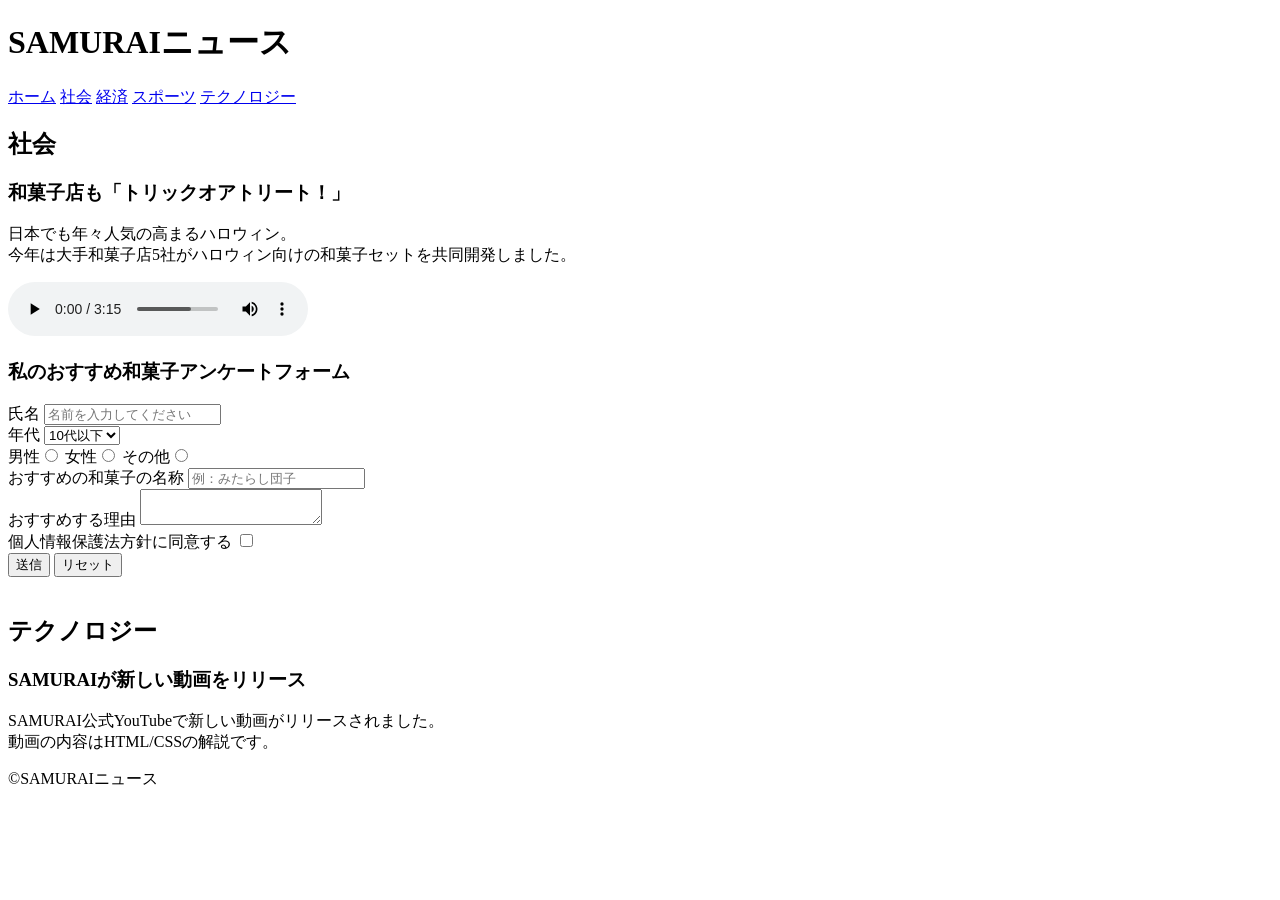
==== kadai_008/kadai_008.html @ 0d327856 "Add files via upload" ====
<!DOCTYPE html>
<html>
<head>
  <title>8章課題</title>
  <meta name="description" content="このページは8章の課題です。">
  <meta charset="UTF-8">
</head> 

<body>
  <header>
    <h1>SAMURAIニュース</h1>
    <nav>
      <a href="https://www.sejuku.net">ホーム</a>
      <a href="https://www.sejuku.net">社会</a>
      <a href="https://www.sejuku.net">経済</a>
      <a href="https://www.sejuku.net">スポーツ</a>
      <a href="https://www.sejuku.net">テクノロジー</a>
    </nav>
  </header>

  <main>
    <section>
    <h2>社会</h2>
    <h3>和菓子店も「トリックオアトリート！」</h3>
    </section>
    <p>日本でも年々人気の高まるハロウィン。
      <br>
      今年は大手和菓子店5社がハロウィン向けの和菓子セットを共同開発しました。
    </p>
    <audio src="ichi.mp3" controls></audio>
    <br>

    <section>
      <h3>私のおすすめ和菓子アンケートフォーム</h3>
    </section>
    <form>
      <label>氏名</label>
      <input type="text" placeholder="名前を入力してください">
      <br>
      <label>年代</label>
      <select>
       <option>10代以下</option>
       <option>20代</option>
       <option>30代</option>
       <option>40代以上</option>
      </select>
      <br>
      <label>男性</label><input type="radio" name="gender">
      <label>女性</label><input type="radio" name="gender">
      <label>その他</label><input type="radio" name="gender">
      <br>
      <label>おすすめの和菓子の名称</label>
      <input type="text" placeholder="例：みたらし団子">
      <br>
      <label>おすすめする理由</label>
      <textarea></textarea>
      <br>

      <label>個人情報保護法方針に同意する</label>
      <input type="checkbox">
      <br>
      <input type="submit" value="送信">
      <input type="reset" value="リセット">
    </form>
      <br>

      <section>
        <h2>テクノロジー</h2>
        <h3>SAMURAIが新しい動画をリリース</h3>
      </section>
      <p>SAMURAI公式YouTubeで新しい動画がリリースされました。
          <br>
          動画の内容はHTML/CSSの解説です。
      </p>
      <p>©SAMURAIニュース</p>
  </main>
  
</body>
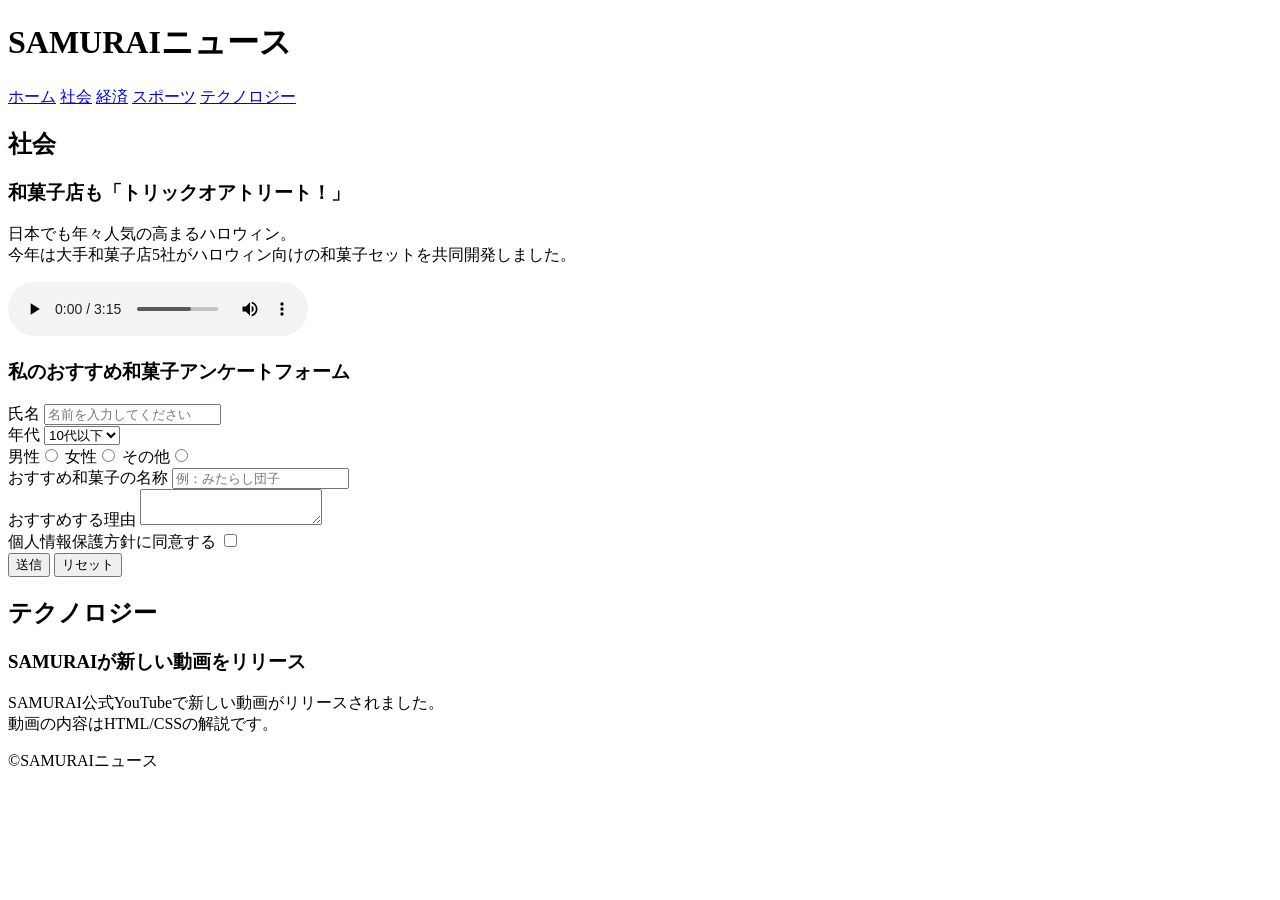
==== commit ed0c9353: "Add files via upload" ====
--- a/kadai_008/kadai_008.html
+++ b/kadai_008/kadai_008.html
@@ -19,6 +19,7 @@
   </header>
 
   <main>
+    <article>
     <section>
     <h2>社会</h2>
     <h3>和菓子店も「トリックオアトリート！」</h3>
@@ -49,20 +50,20 @@
       <label>女性</label><input type="radio" name="gender">
       <label>その他</label><input type="radio" name="gender">
       <br>
-      <label>おすすめの和菓子の名称</label>
+      <label>おすすめ和菓子の名称</label>
       <input type="text" placeholder="例：みたらし団子">
       <br>
       <label>おすすめする理由</label>
       <textarea></textarea>
       <br>
 
-      <label>個人情報保護法方針に同意する</label>
+      <label>個人情報保護方針に同意する</label>
       <input type="checkbox">
       <br>
       <input type="submit" value="送信">
       <input type="reset" value="リセット">
     </form>
-      <br>
+    </article>
 
       <section>
         <h2>テクノロジー</h2>
@@ -72,7 +73,9 @@
           <br>
           動画の内容はHTML/CSSの解説です。
       </p>
-      <p>©SAMURAIニュース</p>
   </main>
   
+  <footer>
+    <p>©SAMURAIニュース</p>
+  </footer>
 </body>
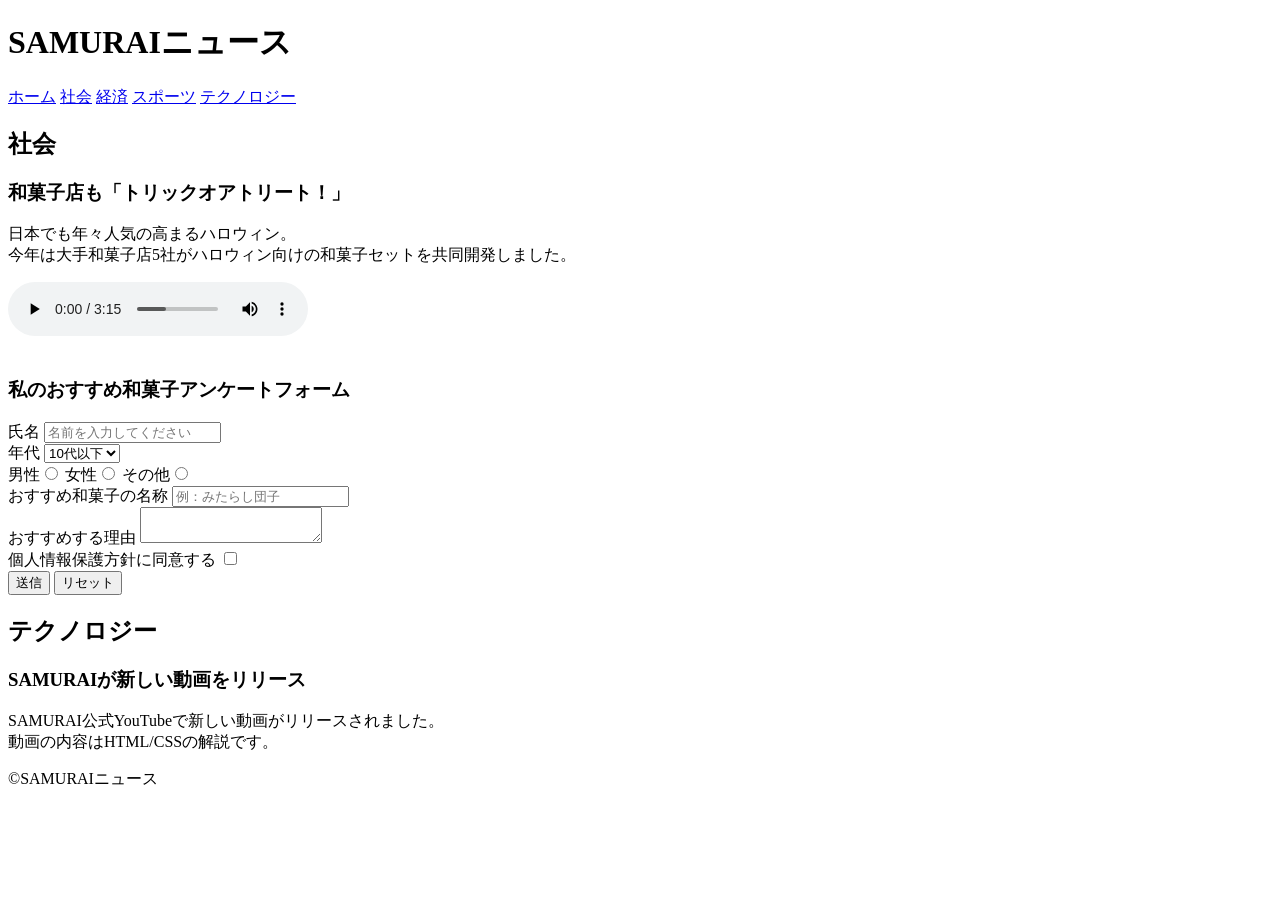
==== commit 4c4198b7: "Add files via upload" ====
--- a/kadai_008/kadai_008.html
+++ b/kadai_008/kadai_008.html
@@ -23,12 +23,12 @@
     <section>
     <h2>社会</h2>
     <h3>和菓子店も「トリックオアトリート！」</h3>
-    </section>
     <p>日本でも年々人気の高まるハロウィン。
       <br>
       今年は大手和菓子店5社がハロウィン向けの和菓子セットを共同開発しました。
     </p>
     <audio src="ichi.mp3" controls></audio>
+    </section>
     <br>
 
     <section>
@@ -68,11 +68,11 @@
       <section>
         <h2>テクノロジー</h2>
         <h3>SAMURAIが新しい動画をリリース</h3>
-      </section>
       <p>SAMURAI公式YouTubeで新しい動画がリリースされました。
           <br>
           動画の内容はHTML/CSSの解説です。
       </p>
+      </section>
   </main>
   
   <footer>
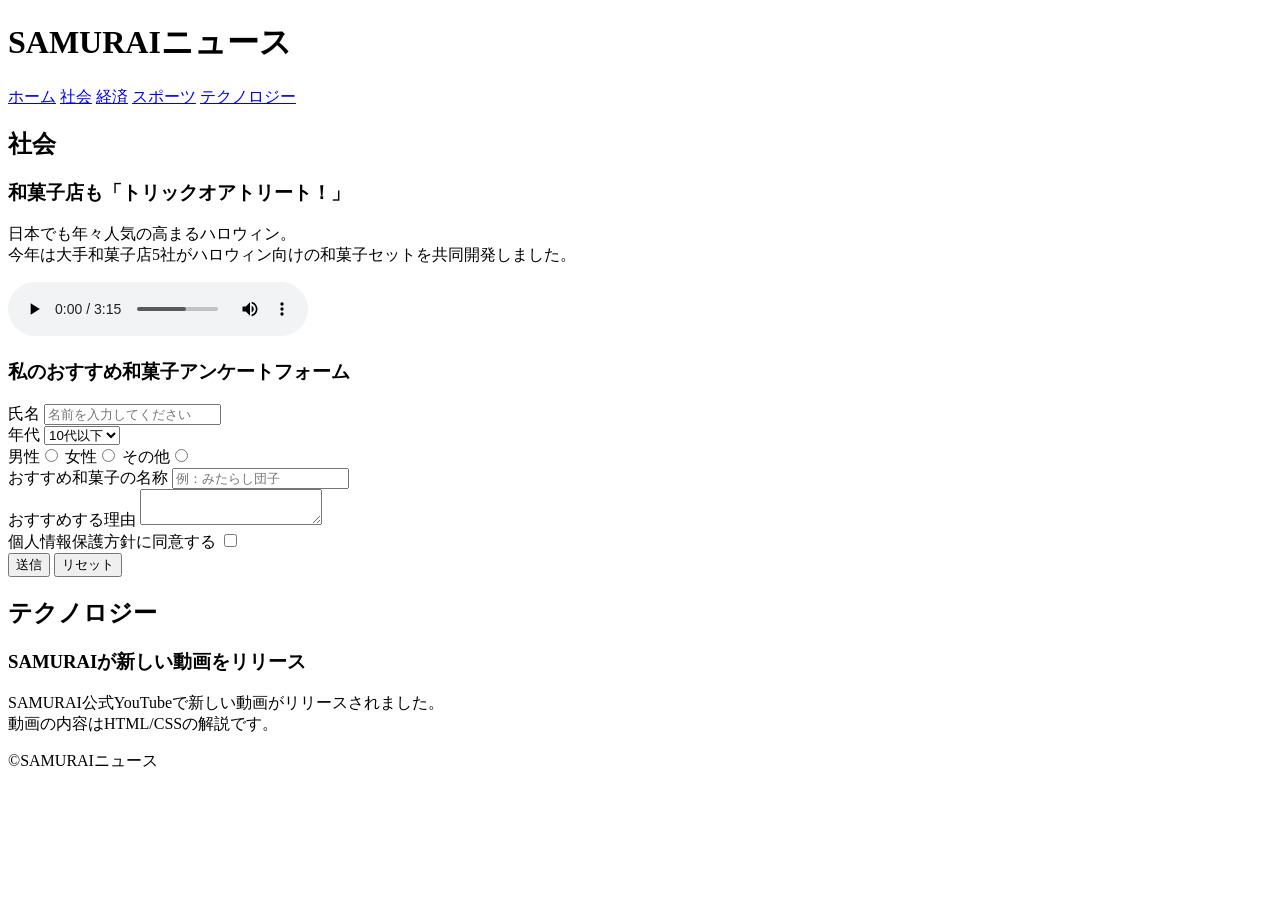
==== commit 7bdda523: "Add files via upload" ====
--- a/kadai_008/kadai_008.html
+++ b/kadai_008/kadai_008.html
@@ -4,8 +4,7 @@
   <title>8章課題</title>
   <meta name="description" content="このページは8章の課題です。">
   <meta charset="UTF-8">
-</head> 
-
+</head>
 <body>
   <header>
     <h1>SAMURAIニュース</h1>
@@ -17,65 +16,63 @@
       <a href="https://www.sejuku.net">テクノロジー</a>
     </nav>
   </header>
-
   <main>
     <article>
-    <section>
-    <h2>社会</h2>
-    <h3>和菓子店も「トリックオアトリート！」</h3>
-    <p>日本でも年々人気の高まるハロウィン。
-      <br>
-      今年は大手和菓子店5社がハロウィン向けの和菓子セットを共同開発しました。
-    </p>
-    <audio src="ichi.mp3" controls></audio>
-    </section>
-    <br>
+      <h2>社会</h2>
+      <section>
+         <h3>和菓子店も「トリックオアトリート！」</h3>
+        <p>日本でも年々人気の高まるハロウィン。
+         <br>
+         今年は大手和菓子店5社がハロウィン向けの和菓子セットを共同開発しました。
+        </p>
+        <audio src="ichi.mp3" controls></audio>
+      </section>
+      <section>
+        <h3>私のおすすめ和菓子アンケートフォーム</h3>
+        <form>
+           <label>氏名</label>
+          <input type="text" placeholder="名前を入力してください">
+          <br>
+          <label>年代</label>
+         <select>
+           <option>10代以下</option>
+           <option>20代</option>
+            <option>30代</option>
+           <option>40代以上</option>
+           </select>
+        <br>
+        <label>男性</label><input type="radio" name="gender">
+        <label>女性</label><input type="radio" name="gender">
+        <label>その他</label><input type="radio" name="gender">
+        <br>
+        <label>おすすめ和菓子の名称</label>
+        <input type="text" placeholder="例：みたらし団子">
+        <br>
+        <label>おすすめする理由</label>
+        <textarea></textarea>
+        <br>
 
-    <section>
-      <h3>私のおすすめ和菓子アンケートフォーム</h3>
-    </section>
-    <form>
-      <label>氏名</label>
-      <input type="text" placeholder="名前を入力してください">
-      <br>
-      <label>年代</label>
-      <select>
-       <option>10代以下</option>
-       <option>20代</option>
-       <option>30代</option>
-       <option>40代以上</option>
-      </select>
-      <br>
-      <label>男性</label><input type="radio" name="gender">
-      <label>女性</label><input type="radio" name="gender">
-      <label>その他</label><input type="radio" name="gender">
-      <br>
-      <label>おすすめ和菓子の名称</label>
-      <input type="text" placeholder="例：みたらし団子">
-      <br>
-      <label>おすすめする理由</label>
-      <textarea></textarea>
-      <br>
-
-      <label>個人情報保護方針に同意する</label>
-      <input type="checkbox">
-      <br>
-      <input type="submit" value="送信">
-      <input type="reset" value="リセット">
-    </form>
+        <label>個人情報保護方針に同意する</label>
+        <input type="checkbox">
+        <br>
+        <input type="submit" value="送信">
+        <input type="reset" value="リセット">
+        </form>
+      </section>
     </article>
-
+    <article>
       <section>
-        <h2>テクノロジー</h2>
-        <h3>SAMURAIが新しい動画をリリース</h3>
-      <p>SAMURAI公式YouTubeで新しい動画がリリースされました。
-          <br>
+          <h2>テクノロジー</h2>
+          <h3>SAMURAIが新しい動画をリリース</h3>
+          <p>SAMURAI公式YouTubeで新しい動画がリリースされました。
+            <br>
           動画の内容はHTML/CSSの解説です。
-      </p>
+           </p>
       </section>
+    </article>
   </main>
-  
   <footer>
     <p>©SAMURAIニュース</p>
   </footer>
-</body>+</body>
+</html>
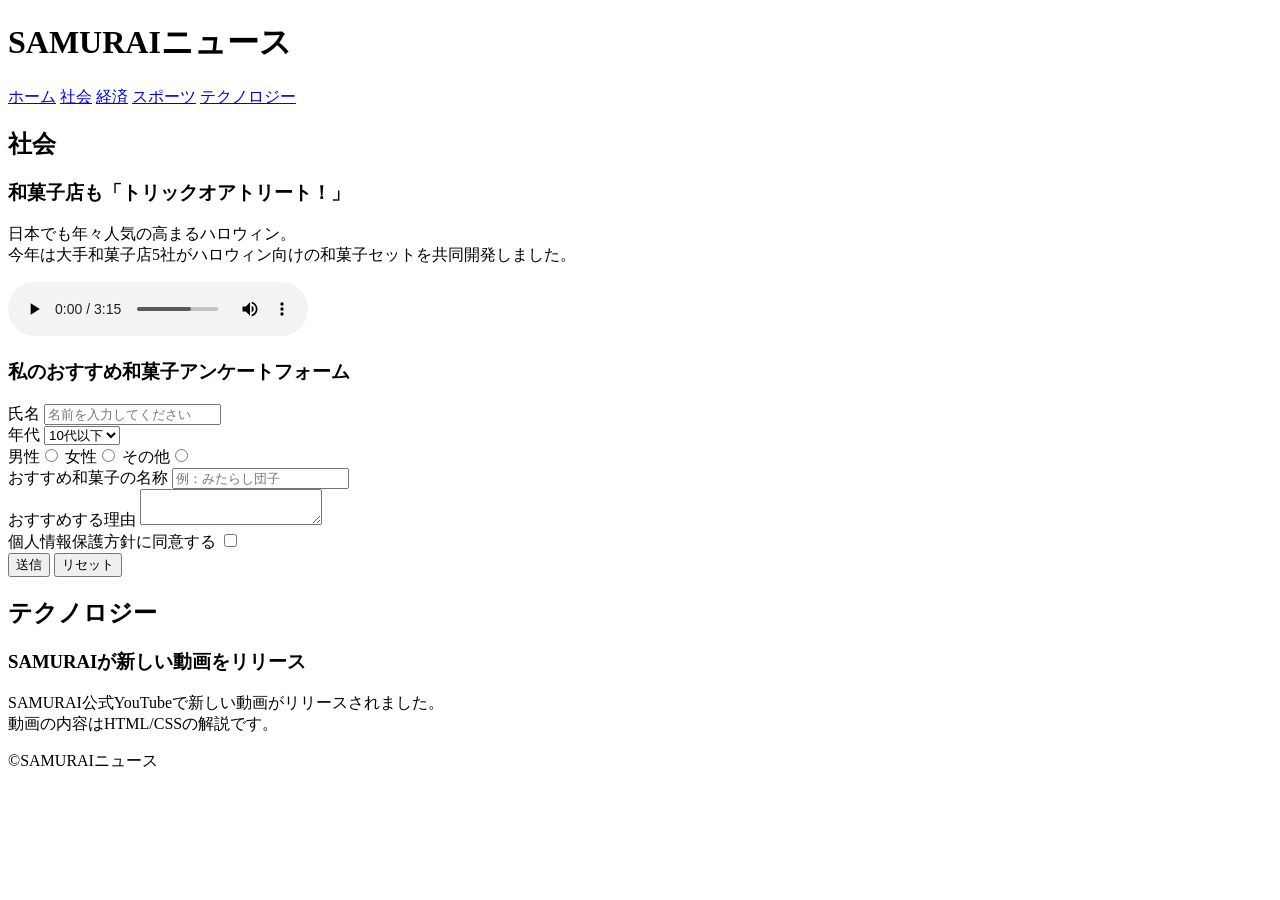
==== commit fffec5bc: "Add files via upload" ====
--- a/kadai_008/kadai_008.html
+++ b/kadai_008/kadai_008.html
@@ -61,8 +61,8 @@
       </section>
     </article>
     <article>
+          <h2>テクノロジー</h2>
       <section>
-          <h2>テクノロジー</h2>
           <h3>SAMURAIが新しい動画をリリース</h3>
           <p>SAMURAI公式YouTubeで新しい動画がリリースされました。
             <br>
